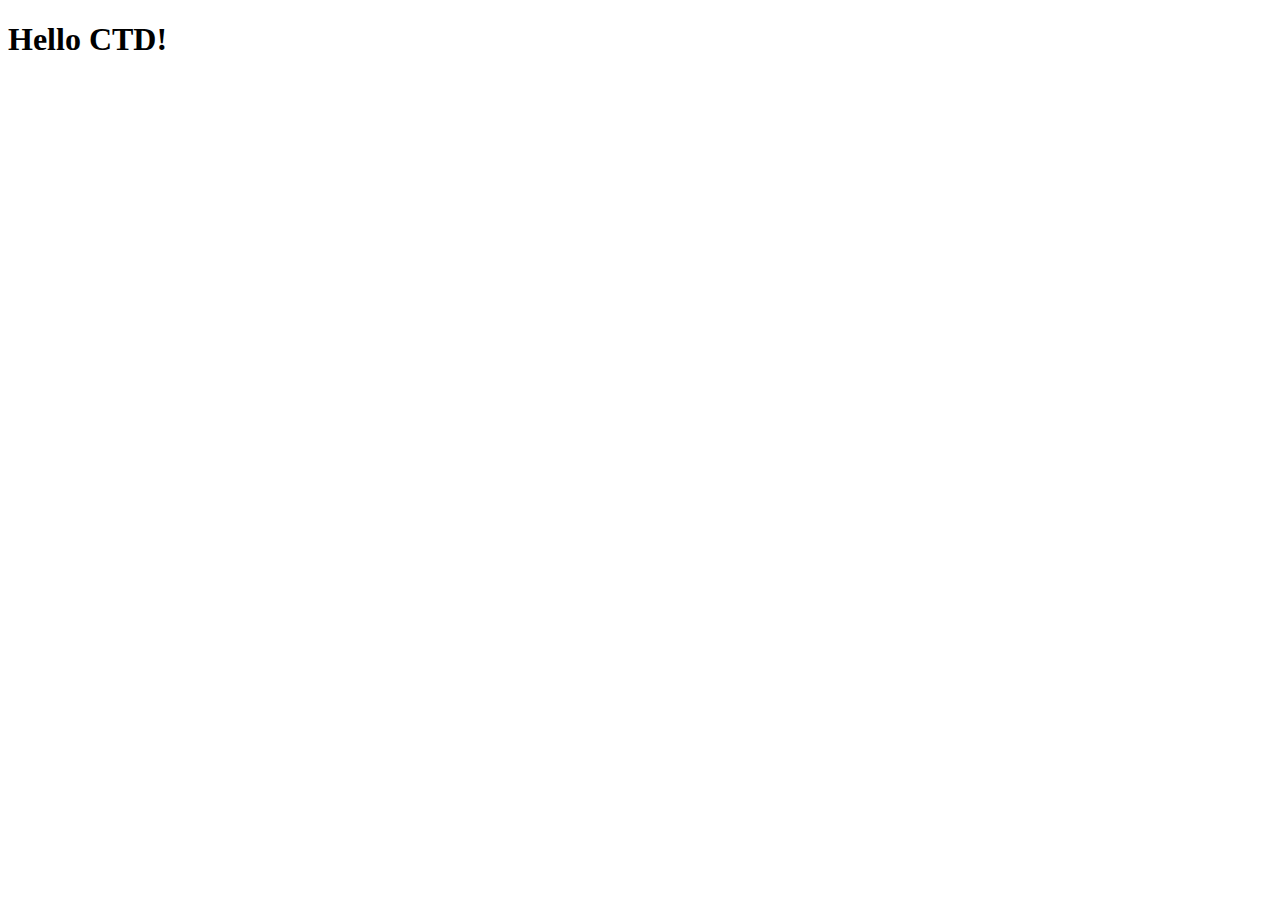
==== index.html @ ca06622f "First commit" ====
<!DOCTYPE html>
<html lang="en">
<head>
    <meta charset="UTF-8">
    <meta name="viewport" content="width=device-width, initial-scale=1.0">
    <title>Document</title>
</head>
<body>
    <h1>Hello CTD!</h1>
</body>
</html>
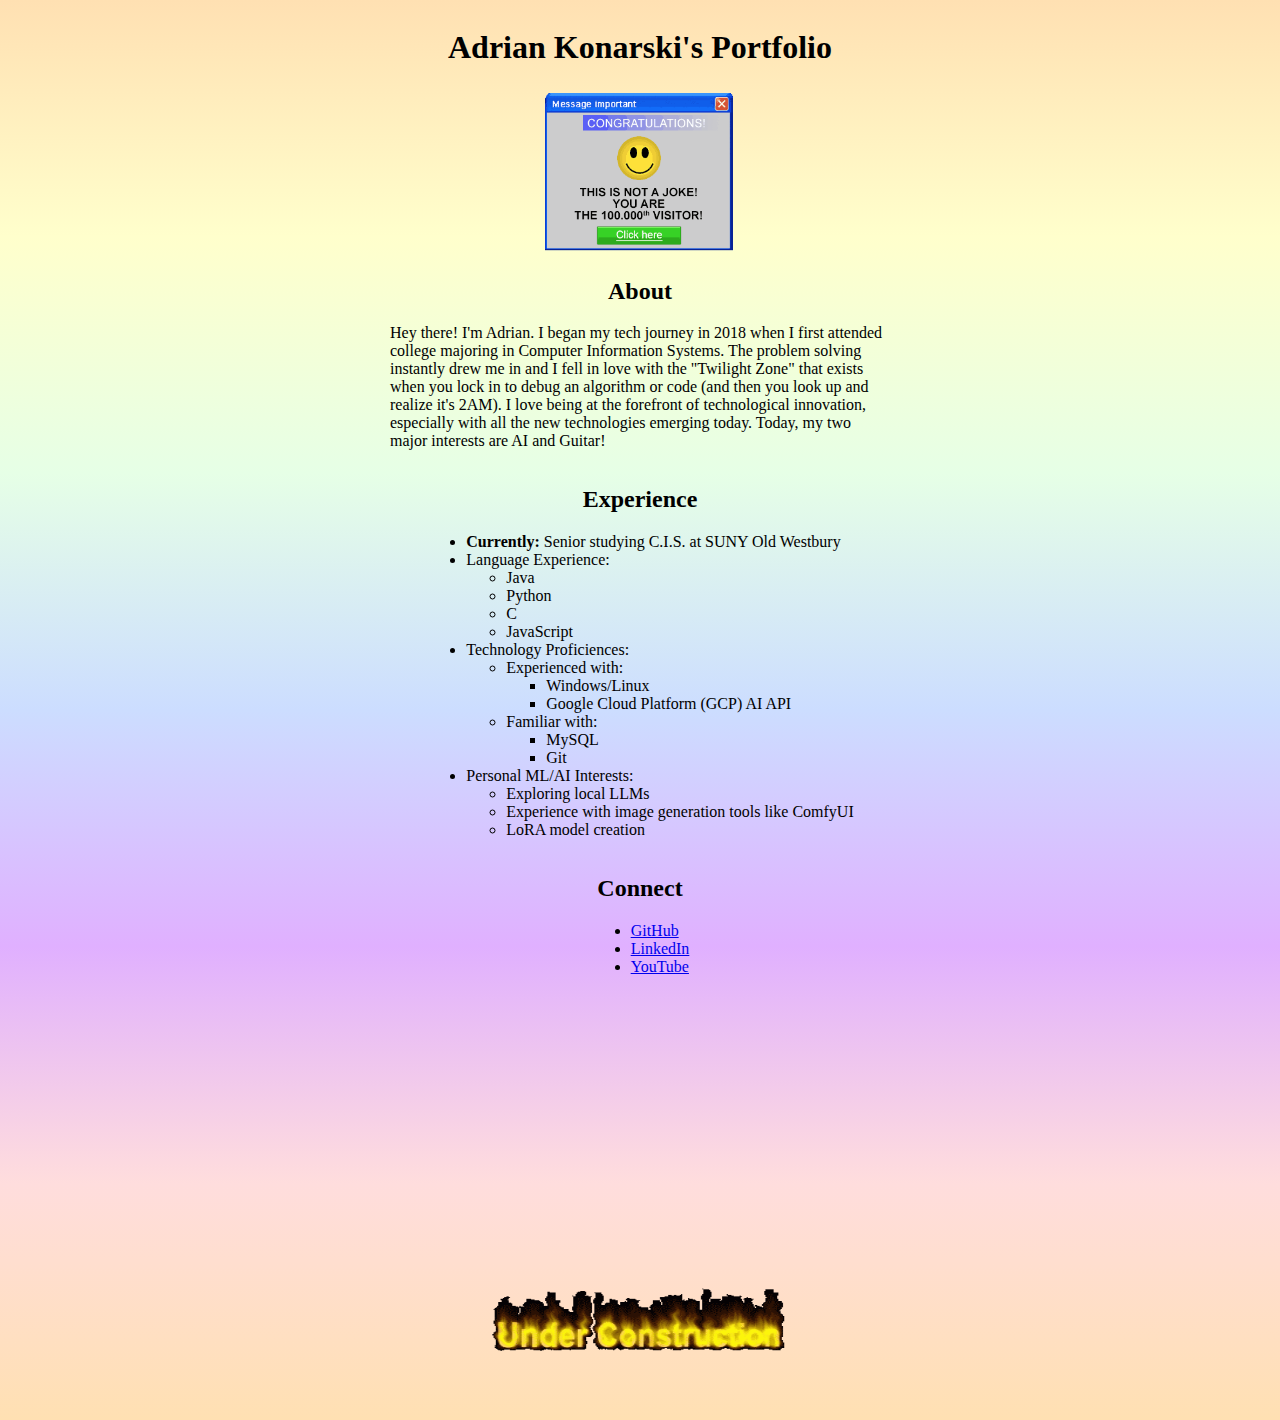
==== commit 62d99688: "html content added" ====
--- a/index.html
+++ b/index.html
@@ -1,11 +1,76 @@
 <!DOCTYPE html>
 <html lang="en">
 <head>
+    <title>Adrian's Portfolio</title>
     <meta charset="UTF-8">
     <meta name="viewport" content="width=device-width, initial-scale=1.0">
-    <title>Document</title>
+    <link rel="icon" href="./images/tabicon.ico">
+    <link rel="stylesheet" href="styles.css">
 </head>
 <body>
-    <h1>Hello CTD!</h1>
+    <h1>Adrian Konarski's Portfolio</h1>
+
+    <img src="./images/notAjoke.png" alt="Just a joke!" width="200">
+
+    <section id="About">
+        <h2>About</h2>
+            <p>Hey there! I'm Adrian. I began my tech journey in 2018 when I first 
+                attended college majoring in Computer Information Systems. The problem 
+                solving instantly drew me in and I fell in love with the "Twilight Zone" 
+                that exists when you lock in to debug an algorithm or code (and then you 
+                look up and realize it's 2AM). I love being at the forefront of technological
+                innovation, especially with all the new technologies emerging today. Today, 
+                my two major interests are AI and Guitar!</p>
+    </section>
+
+    <section id="Experience">
+        <h2>Experience</h2>
+        <ul>
+            <li><strong>Currently:</strong> Senior studying C.I.S. at SUNY Old Westbury</li>
+            <li>Language Experience:
+                <ul>
+                    <li>Java</li>
+                    <li>Python</li>
+                    <li>C</li>
+                    <li>JavaScript</li>
+                </ul>
+            </li>
+            <li>Technology Proficiences:
+                <ul>
+                    <li>Experienced with:
+                        <ul>
+                            <li>Windows/Linux</li>
+                            <li>Google Cloud Platform (GCP) AI API</li>
+                        </ul>
+                    </li>
+                    <li>Familiar with:
+                        <ul>
+                            <li>MySQL</li>
+                            <li>Git</li>
+                        </ul>
+                    </li>
+                    </li>
+                </ul>
+            <li>Personal ML/AI Interests:
+                <ul>
+                    <li>Exploring local LLMs</li>
+                    <li>Experience with image generation tools like ComfyUI</li>
+                    <li>LoRA model creation</li>
+                </ul>
+            </li>
+        </ul> 
+    </section>
+
+    <section id="Connect">
+        <h2>Connect</h2>
+        <ul>
+            <li><a href="https://github.com/pleaseHelpImDumb" target="_blank" rel="noopener noreferrer">GitHub</a></li>
+            <li><a href="https://www.linkedin.com/in/adrian-kon " target="_blank" rel="noopener noreferrer">LinkedIn</a></li>
+            <li><a href="https://www.youtube.com/channel/UCadc39llVr-HeaB4jZagbaQ" target="_blank" rel="noopener noreferrer">YouTube</a></li>
+        </ul>
+    </section>
+    <iframe width="480" height="270" src="https://www.youtube.com/embed/5nTFp81yd-A" 
+    title="Texas!" frameborder="0" allow="accelerometer; autoplay; clipboard-write; encrypted-media; gyroscope; picture-in-picture; web-share" referrerpolicy="strict-origin-when-cross-origin" allowfullscreen></iframe>
+    <image src="./images/underConstruction.gif" width="300" height="150"></image>
 </body>
 </html>--- a/styles.css
+++ b/styles.css
@@ -0,0 +1,18 @@
+body {
+  background: linear-gradient(to bottom,
+      #ffe0b2, #ffffcc, #e6ffe6, #ccddff, #e0b0ff, #ffdddd,#ffe0b2); /* Example muted rainbow */
+}
+
+body, h1, h2, h3, pre, code  {
+  font-family: "Comic Sans MS", "Comic Sans", cursive;
+  display:flex;
+  flex-direction: column;
+  justify-content: center;
+  align-items: center;
+}
+
+p {
+  width: 500px;
+}
+
+
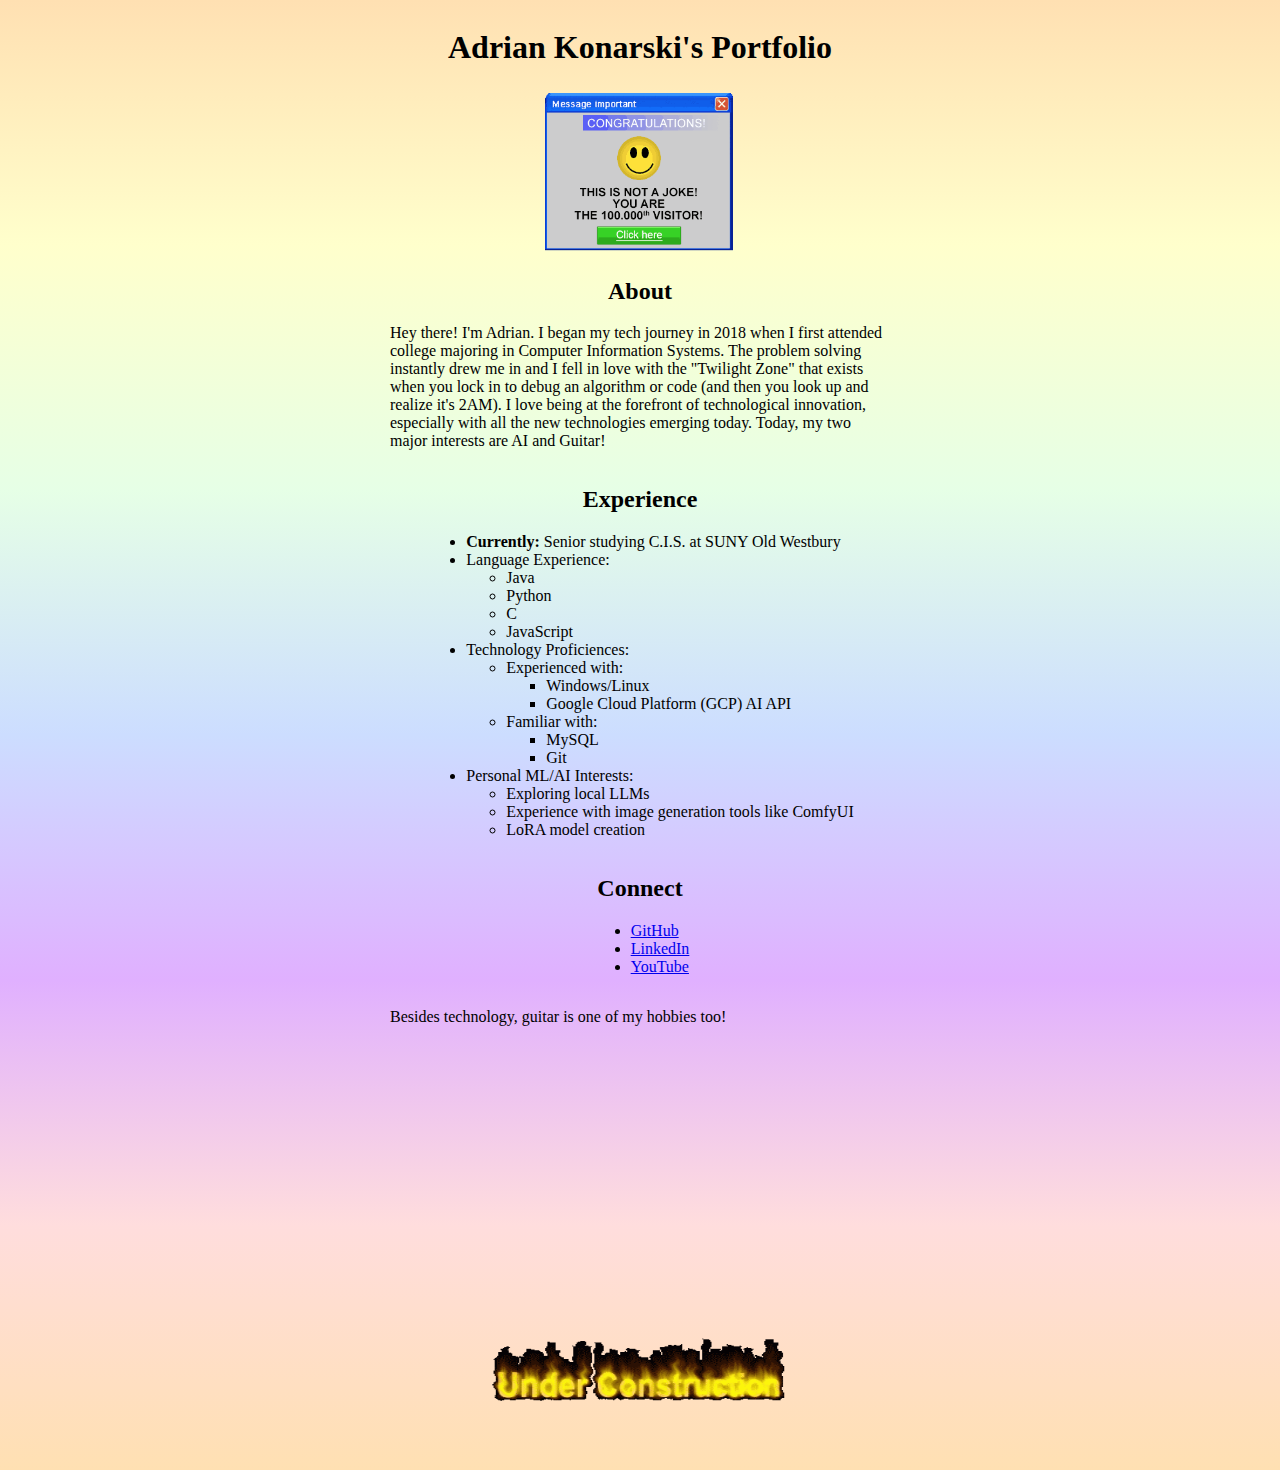
==== commit dccd1265: "Update index.html" ====
--- a/index.html
+++ b/index.html
@@ -69,8 +69,9 @@
             <li><a href="https://www.youtube.com/channel/UCadc39llVr-HeaB4jZagbaQ" target="_blank" rel="noopener noreferrer">YouTube</a></li>
         </ul>
     </section>
+    <p>Besides technology, guitar is one of my hobbies too!</p>
     <iframe width="480" height="270" src="https://www.youtube.com/embed/5nTFp81yd-A" 
     title="Texas!" frameborder="0" allow="accelerometer; autoplay; clipboard-write; encrypted-media; gyroscope; picture-in-picture; web-share" referrerpolicy="strict-origin-when-cross-origin" allowfullscreen></iframe>
     <image src="./images/underConstruction.gif" width="300" height="150"></image>
 </body>
-</html>+</html>
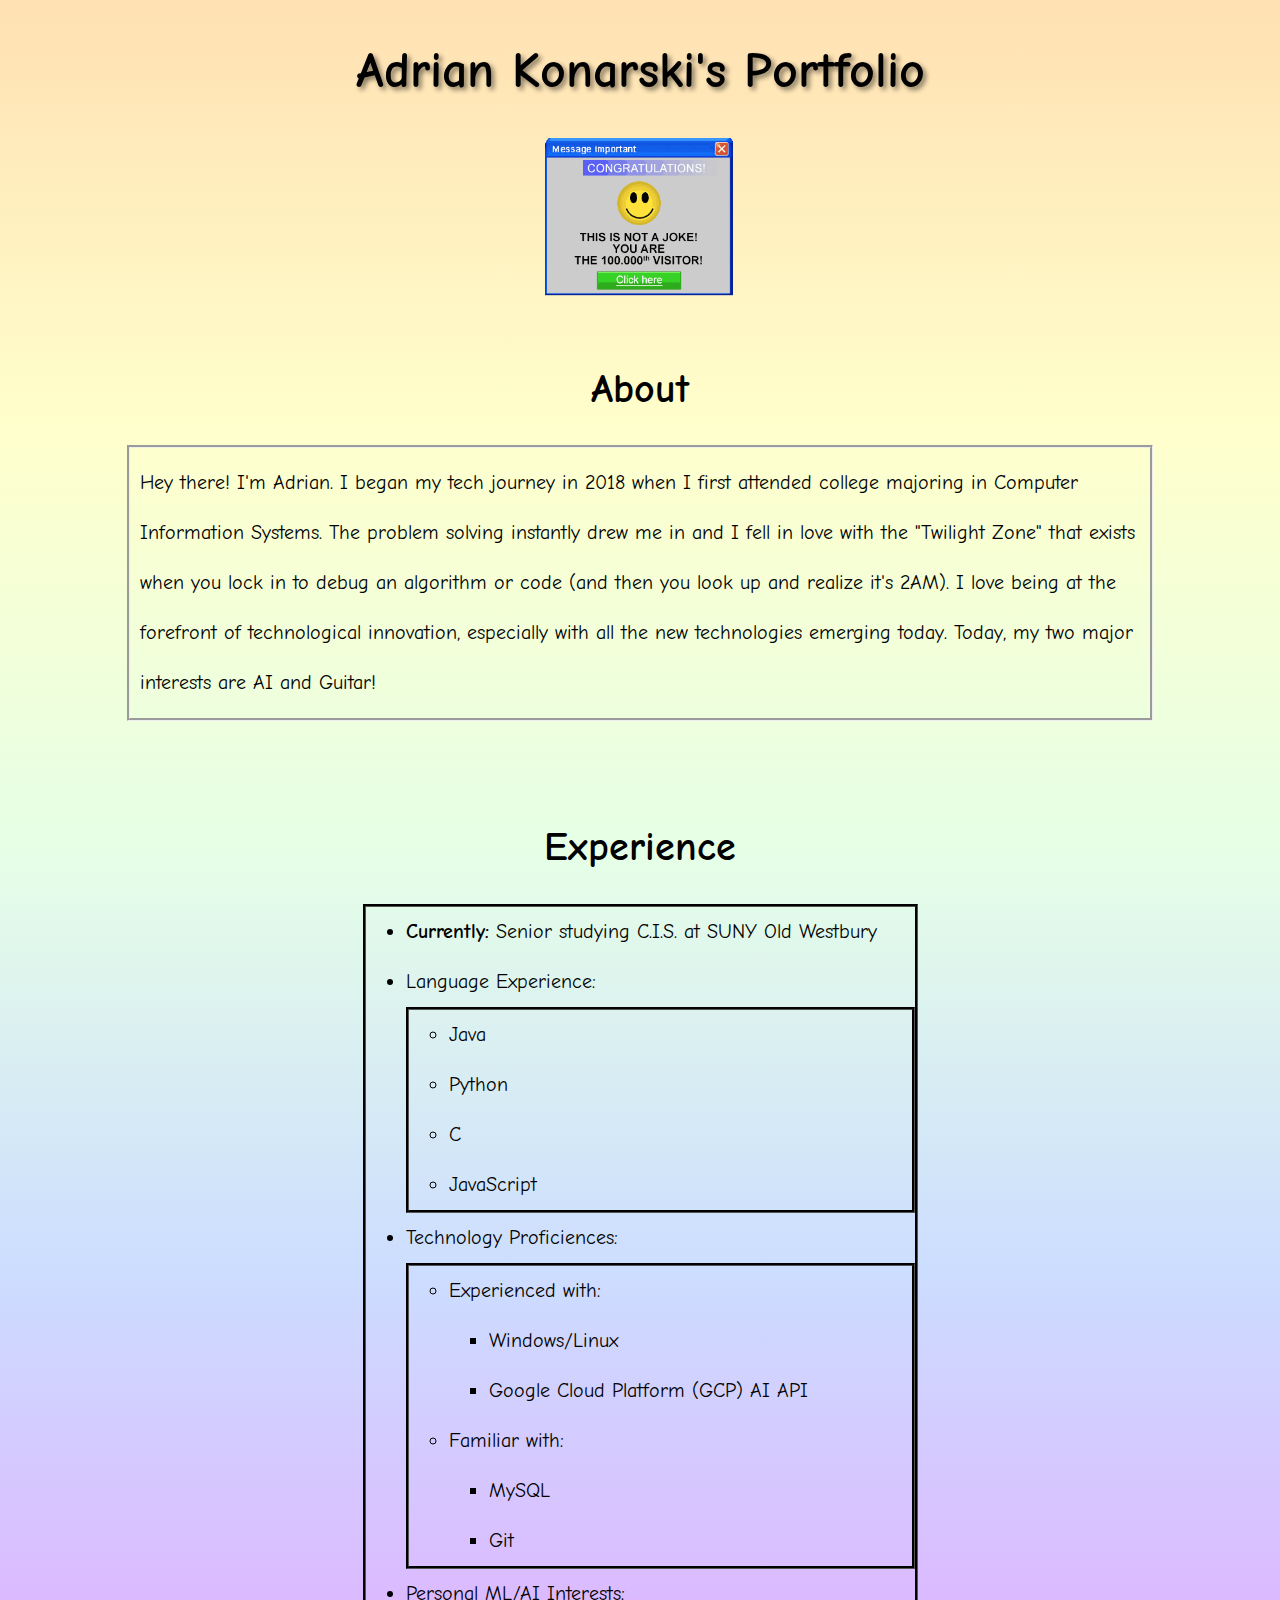
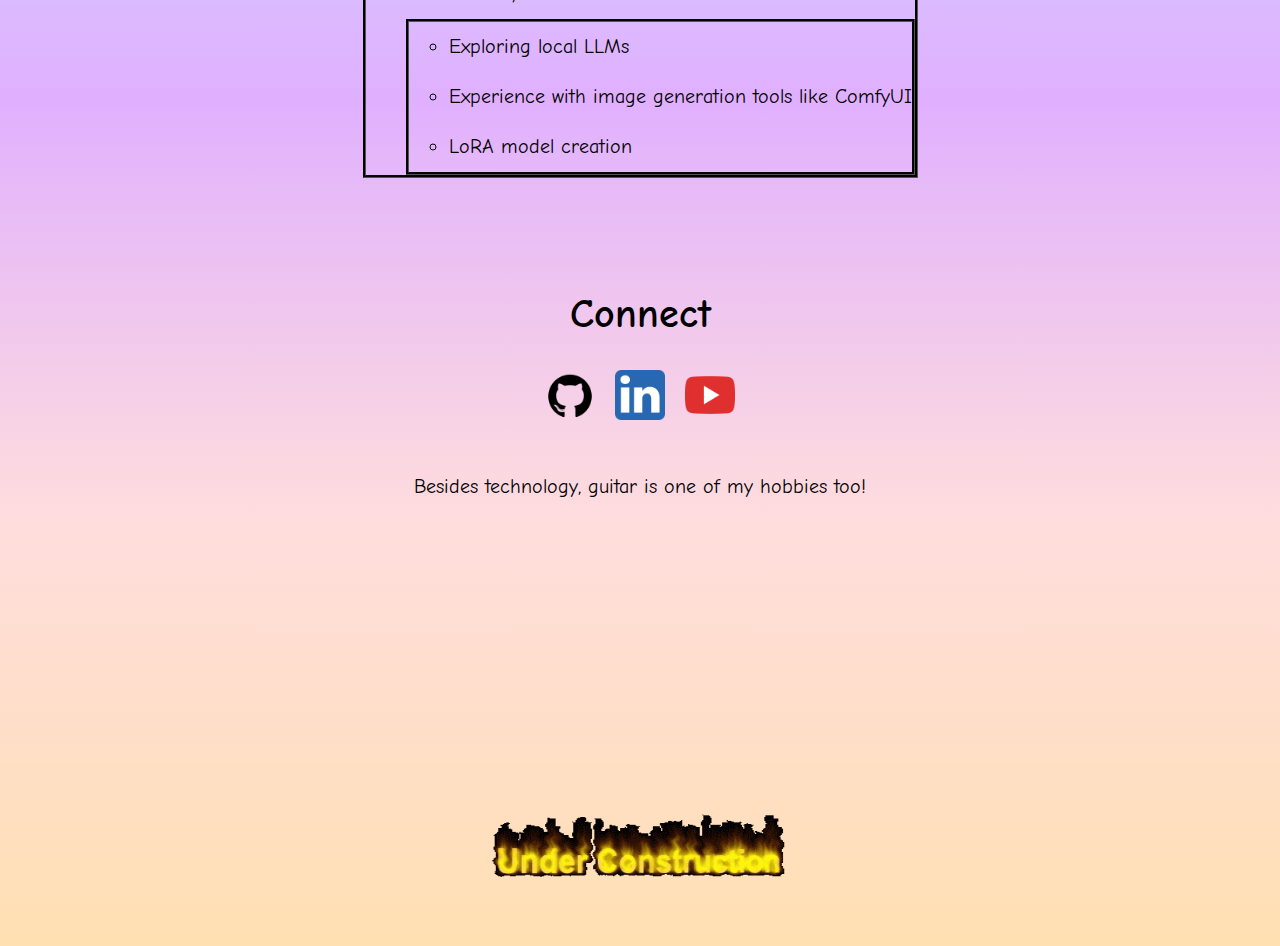
==== commit 18d35dae: "css and more images" ====
--- a/index.html
+++ b/index.html
@@ -5,7 +5,11 @@
     <meta charset="UTF-8">
     <meta name="viewport" content="width=device-width, initial-scale=1.0">
     <link rel="icon" href="./images/tabicon.ico">
-    <link rel="stylesheet" href="styles.css">
+    <link rel="stylesheet" href="./css/index.css">
+    
+    <link rel="preconnect" href="https://fonts.googleapis.com">
+    <link rel="preconnect" href="https://fonts.gstatic.com" crossorigin>
+    <link href="https://fonts.googleapis.com/css2?family=Comic+Neue:ital,wght@0,300;0,400;0,700;1,300;1,400;1,700&display=swap" rel="stylesheet">
 </head>
 <body>
     <h1>Adrian Konarski's Portfolio</h1>
@@ -14,7 +18,7 @@
 
     <section id="About">
         <h2>About</h2>
-            <p>Hey there! I'm Adrian. I began my tech journey in 2018 when I first 
+            <p id="about">Hey there! I'm Adrian. I began my tech journey in 2018 when I first 
                 attended college majoring in Computer Information Systems. The problem 
                 solving instantly drew me in and I fell in love with the "Twilight Zone" 
                 that exists when you lock in to debug an algorithm or code (and then you 
@@ -25,10 +29,10 @@
 
     <section id="Experience">
         <h2>Experience</h2>
-        <ul>
+        <ul id="outerList">
             <li><strong>Currently:</strong> Senior studying C.I.S. at SUNY Old Westbury</li>
             <li>Language Experience:
-                <ul>
+                <ul id="innerList">
                     <li>Java</li>
                     <li>Python</li>
                     <li>C</li>
@@ -36,7 +40,7 @@
                 </ul>
             </li>
             <li>Technology Proficiences:
-                <ul>
+                <ul id="innerList">
                     <li>Experienced with:
                         <ul>
                             <li>Windows/Linux</li>
@@ -64,12 +68,17 @@
     <section id="Connect">
         <h2>Connect</h2>
         <ul>
-            <li><a href="https://github.com/pleaseHelpImDumb" target="_blank" rel="noopener noreferrer">GitHub</a></li>
-            <li><a href="https://www.linkedin.com/in/adrian-kon " target="_blank" rel="noopener noreferrer">LinkedIn</a></li>
-            <li><a href="https://www.youtube.com/channel/UCadc39llVr-HeaB4jZagbaQ" target="_blank" rel="noopener noreferrer">YouTube</a></li>
+            <li><a href="https://github.com/pleaseHelpImDumb" target="_blank" rel="noopener noreferrer">
+                <image src="./images/socialMediaIcons/github.png" alt="GitHub Profile" width="50px">
+            </a></li>
+            <li><a href="https://www.linkedin.com/in/adrian-kon" target="_blank" rel="noopener noreferrer">
+                <image src="./images/socialMediaIcons/linkedin.png" alt="GitHub Profile" width="50px">
+            </a></li><li><a href="https://www.youtube.com/channel/UCadc39llVr-HeaB4jZagbaQ" target="_blank" rel="noopener noreferrer">
+                <image src="./images/socialMediaIcons/youtube.png" alt="GitHub Profile" width="50px">
+            </a></li>
         </ul>
     </section>
-    <p>Besides technology, guitar is one of my hobbies too!</p>
+    <p id="guitar">Besides technology, guitar is one of my hobbies too!</p>
     <iframe width="480" height="270" src="https://www.youtube.com/embed/5nTFp81yd-A" 
     title="Texas!" frameborder="0" allow="accelerometer; autoplay; clipboard-write; encrypted-media; gyroscope; picture-in-picture; web-share" referrerpolicy="strict-origin-when-cross-origin" allowfullscreen></iframe>
     <image src="./images/underConstruction.gif" width="300" height="150"></image>
--- a/css/index.css
+++ b/css/index.css
@@ -0,0 +1,74 @@
+body {
+  background: linear-gradient(to bottom,
+      #ffe0b2, #ffffcc, #e6ffe6, #ccddff, #e0b0ff, #ffdddd,#ffe0b2);
+}
+
+body, h1, h2, h3, pre, code  {
+  font-family:"Comic Neue", cursive;
+  display:flex;
+  flex-direction: column;
+  justify-content: center;
+  align-items: center;
+}
+
+h1 {
+  color: rgb(0, 0, 0);
+  font-size: 50px; 
+  text-shadow: 3px 3px 5px #0000007e;
+}
+
+h2 {
+  font-size:40px;
+}
+
+h3 { 
+  font-size: 30px;
+}
+
+section {
+  padding: 30px;
+}
+
+#About p {
+  line-height: 50px;
+}
+
+p {
+  font-size:20px;
+  width: 1000px;
+  padding:10px;
+  margin: 10px;
+
+}
+
+#guitar{
+  text-align: center;
+}
+
+#about {
+  border-style: groove;
+}
+
+ul {
+  font-size:20px;
+}
+
+#Experience ul {
+  border-style: groove;
+  border-color: #000000;
+  line-height:50px;
+}
+
+#innerList ul {
+  border-style: none;
+
+}
+
+#Connect ul {
+  list-style-type: none;
+  padding: 0;
+  margin: 0;
+  display: flex;
+  flex-direction: row;
+  gap: 20px;
+}
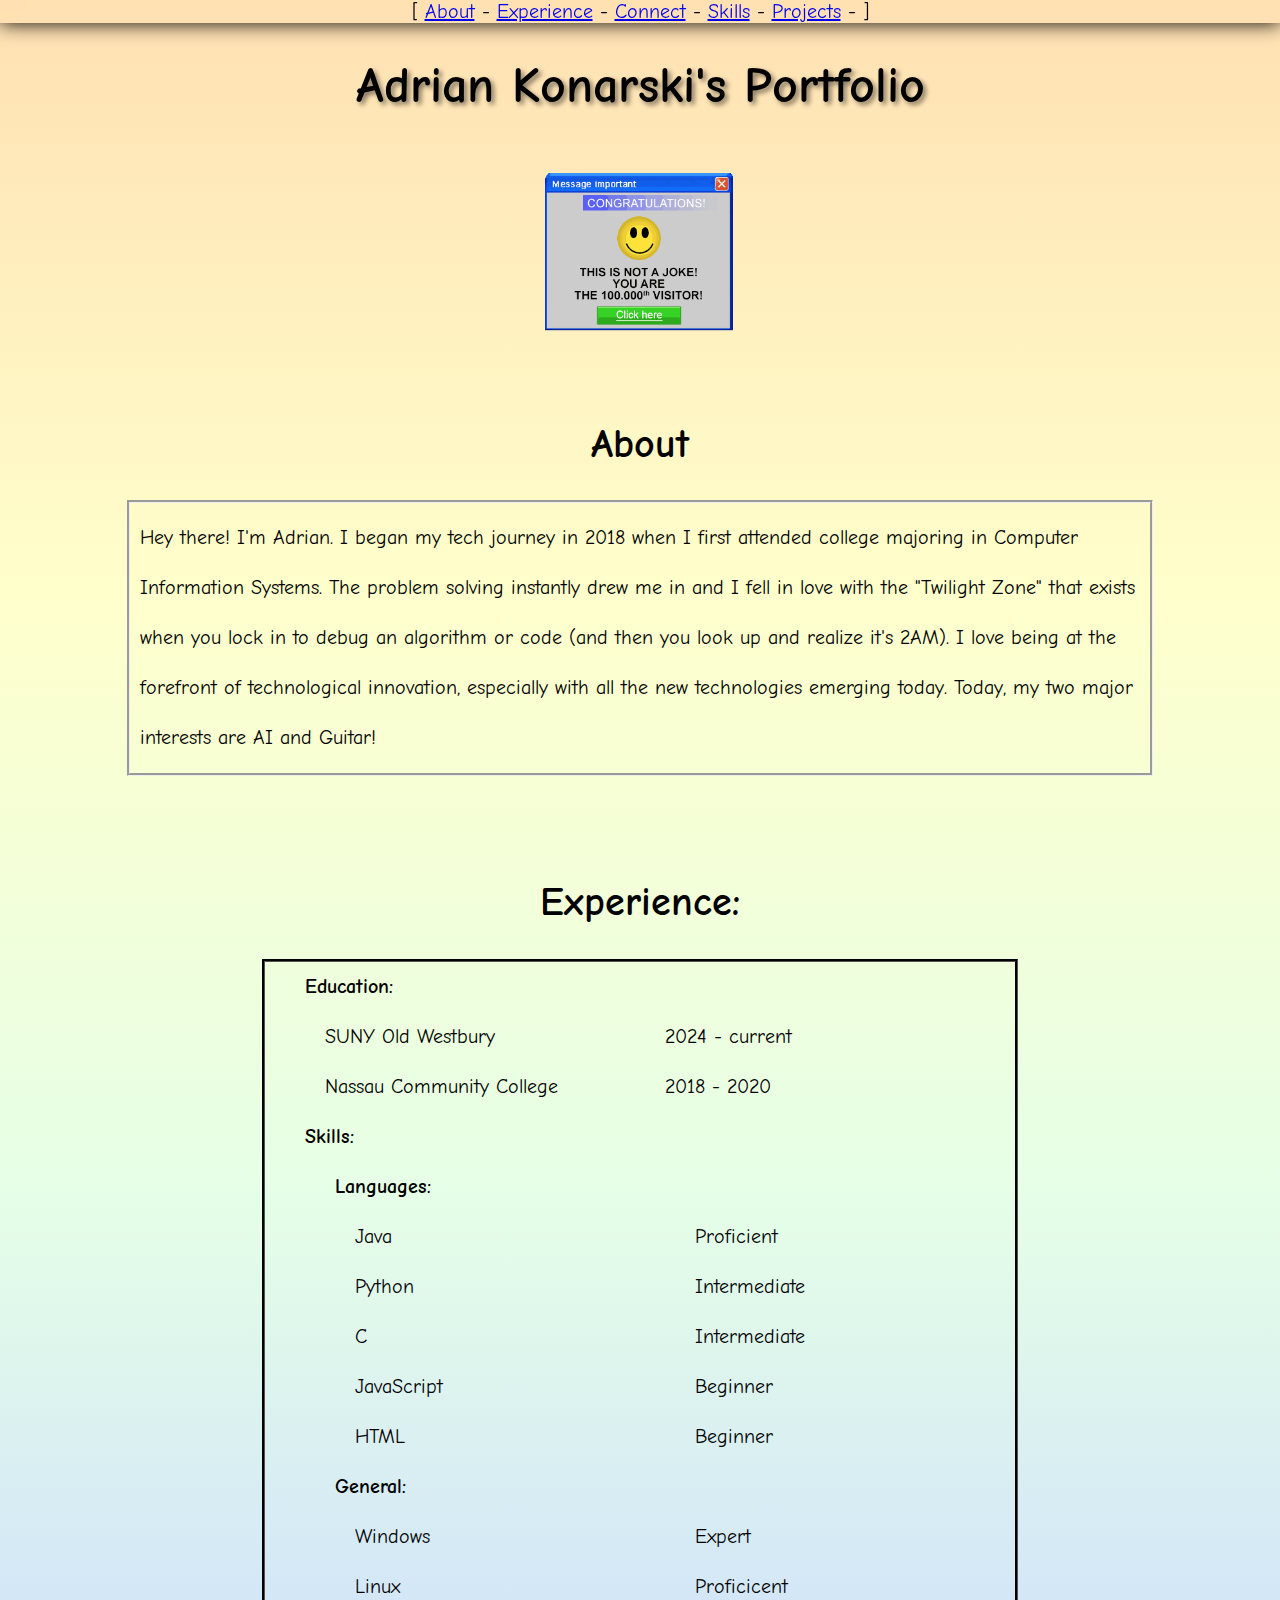
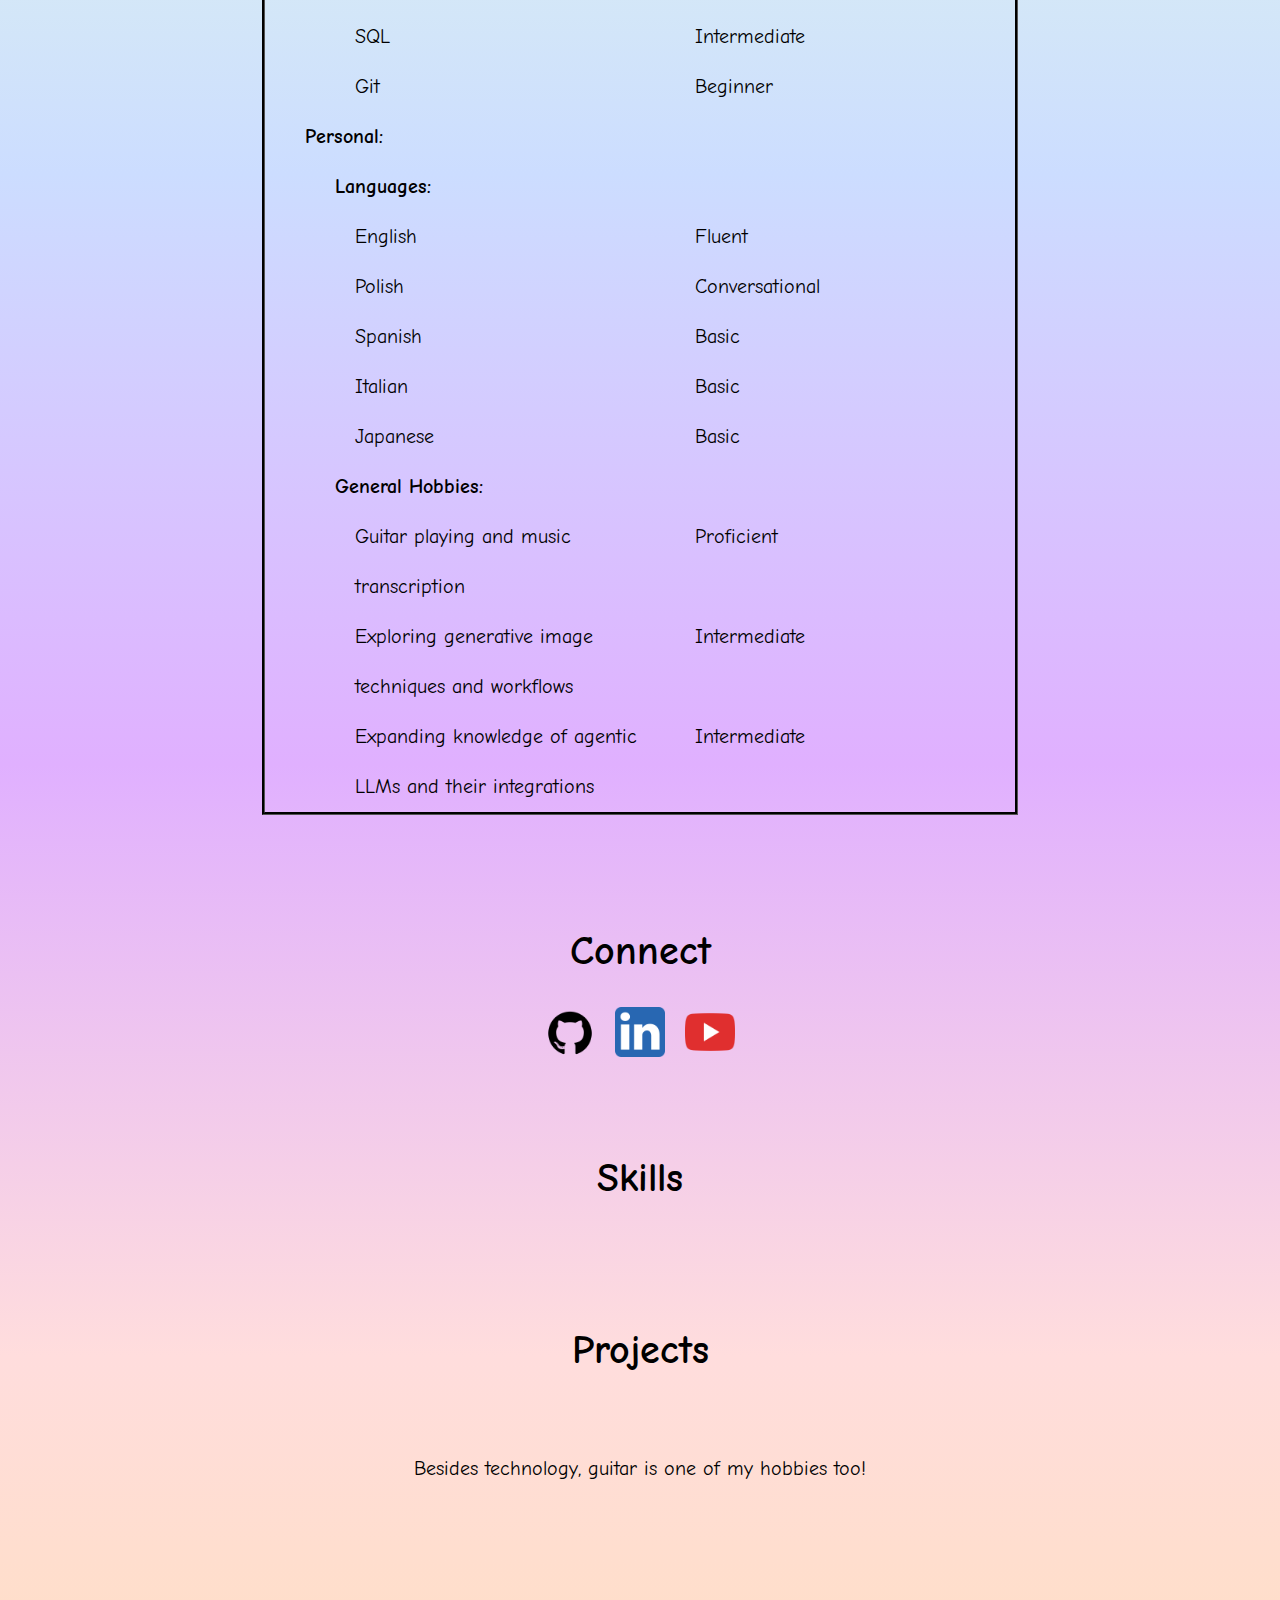
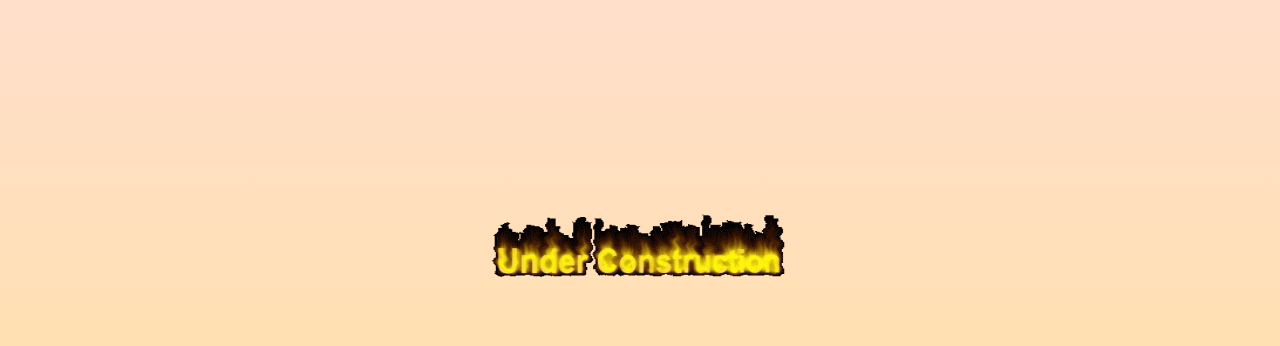
==== commit 927c5803: "CSS Styling Stuff" ====
--- a/index.html
+++ b/index.html
@@ -12,9 +12,20 @@
     <link href="https://fonts.googleapis.com/css2?family=Comic+Neue:ital,wght@0,300;0,400;0,700;1,300;1,400;1,700&display=swap" rel="stylesheet">
 </head>
 <body>
+    <div class="navbar">
+        <nav>
+            [
+            <a href="#About">About</a> - 
+            <a href="#Experience">Experience</a> -
+            <a href="#Connect">Connect</a> -
+            <a href="#Skills">Skills</a> -
+            <a href="#Projects">Projects</a> -
+            ]
+        </nav>
+    </div>
     <h1>Adrian Konarski's Portfolio</h1>
-
-    <img src="./images/notAjoke.png" alt="Just a joke!" width="200">
+    
+    <img id="headerImage" src="./images/notAjoke.png" alt="Just a joke!" width="200">
 
     <section id="About">
         <h2>About</h2>
@@ -28,39 +39,105 @@
     </section>
 
     <section id="Experience">
-        <h2>Experience</h2>
+        <h2>Experience:</h2>
         <ul id="outerList">
-            <li><strong>Currently:</strong> Senior studying C.I.S. at SUNY Old Westbury</li>
-            <li>Language Experience:
-                <ul id="innerList">
-                    <li>Java</li>
-                    <li>Python</li>
-                    <li>C</li>
-                    <li>JavaScript</li>
-                </ul>
+            <li id="listTitle"><h4>Education:</h4></li>
+            <li id="education">
+                <div id="job-desc">
+                    <p>SUNY Old Westbury</p>
+                    <p>2024 - current</p>
+                </div>
+                <div id="job-desc">
+                    <p>Nassau Community College</p>
+                    <p>2018 - 2020</p>
+                </div>
             </li>
-            <li>Technology Proficiences:
-                <ul id="innerList">
-                    <li>Experienced with:
-                        <ul>
-                            <li>Windows/Linux</li>
-                            <li>Google Cloud Platform (GCP) AI API</li>
-                        </ul>
-                    </li>
-                    <li>Familiar with:
-                        <ul>
-                            <li>MySQL</li>
-                            <li>Git</li>
-                        </ul>
-                    </li>
-                    </li>
-                </ul>
-            <li>Personal ML/AI Interests:
-                <ul>
-                    <li>Exploring local LLMs</li>
-                    <li>Experience with image generation tools like ComfyUI</li>
-                    <li>LoRA model creation</li>
-                </ul>
+            <li id="listTitle"><h4>Skills:</h4></li>
+            <li id="techSkills">
+                <div id="languageList">
+                    <p><h4>Languages:</h4></p>
+                    <div id="skill-desc">
+                        <p>Java</p>
+                        <p>Proficient</p>
+                    </div>
+                    <div id="skill-desc">
+                        <p>Python</p>
+                        <p>Intermediate</p>
+                    </div>
+                    <div id="skill-desc">
+                        <p>C</p>
+                        <p>Intermediate</p>
+                    </div>
+                    <div id="skill-desc">
+                        <p>JavaScript</p>
+                        <p>Beginner</p>
+                    </div>
+                    <div id="skill-desc">
+                        <p>HTML</p>
+                        <p>Beginner</p>
+                    </div>
+                </div>
+                
+                <div id="generalList">
+                    <p><h4>General:</h4></p>
+                    <div id="skill-desc">
+                        <p>Windows</p>
+                        <p>Expert</p>
+                    </div>
+                    <div id="skill-desc">
+                        <p>Linux</p>
+                        <p>Proficicent</p>
+                    </div>
+                    <div id="skill-desc">
+                        <p>SQL</p>
+                        <p>Intermediate</p>
+                    </div>
+                    <div id="skill-desc">
+                        <p>Git</p>
+                        <p>Beginner</p>
+                    </div>
+            
+            </li>
+            <li id="listTitle"><h4 id="inner">Personal:</h4></li>
+            <li id="personalSkills">
+                <div id="languageList">
+                    <p><h4>Languages:</h4></p>
+                    <div id="skill-desc">
+                        <p>English</p>
+                        <p>Fluent</p>
+                    </div>
+                    <div id="skill-desc">
+                        <p>Polish</p>
+                        <p>Conversational</p>
+                    </div>
+                    <div id="skill-desc">
+                        <p>Spanish</p>
+                        <p>Basic</p>
+                    </div>
+                    <div id="skill-desc">
+                        <p>Italian</p>
+                        <p>Basic</p>
+                    </div>
+                    <div id="skill-desc">
+                        <p>Japanese</p>
+                        <p>Basic</p>
+                    </div>
+                </div>
+                <div id="generalList">
+                    <p><h4>General Hobbies:</h4></p>
+                    <div id="skill-desc">
+                        <p>Guitar playing and music transcription</p>
+                        <p>Proficient</p>
+                    </div>
+                    <div id="skill-desc">
+                        <p>Exploring generative image techniques and workflows</p>
+                        <p>Intermediate</p>
+                    </div>
+                    <div id="skill-desc">
+                        <p>Expanding knowledge of agentic LLMs and their integrations</p>
+                        <p>Intermediate</p>
+                    </div>
+                </div>
             </li>
         </ul> 
     </section>
@@ -72,15 +149,28 @@
                 <image src="./images/socialMediaIcons/github.png" alt="GitHub Profile" width="50px">
             </a></li>
             <li><a href="https://www.linkedin.com/in/adrian-kon" target="_blank" rel="noopener noreferrer">
-                <image src="./images/socialMediaIcons/linkedin.png" alt="GitHub Profile" width="50px">
+                <image src="./images/socialMediaIcons/linkedin.png" alt="LinkedIn Profile" width="50px">
             </a></li><li><a href="https://www.youtube.com/channel/UCadc39llVr-HeaB4jZagbaQ" target="_blank" rel="noopener noreferrer">
-                <image src="./images/socialMediaIcons/youtube.png" alt="GitHub Profile" width="50px">
+                <image src="./images/socialMediaIcons/youtube.png" alt="YouTube Profile" width="50px">
             </a></li>
         </ul>
     </section>
+
+    <section id="Skills">
+        <h2>Skills</h2>
+    </section>
+    
+    <section id="Projects">
+        <h2>Projects</h2>
+        <ul></ul>
+    </section>
+
     <p id="guitar">Besides technology, guitar is one of my hobbies too!</p>
     <iframe width="480" height="270" src="https://www.youtube.com/embed/5nTFp81yd-A" 
     title="Texas!" frameborder="0" allow="accelerometer; autoplay; clipboard-write; encrypted-media; gyroscope; picture-in-picture; web-share" referrerpolicy="strict-origin-when-cross-origin" allowfullscreen></iframe>
+    <br>
     <image src="./images/underConstruction.gif" width="300" height="150"></image>
+
+    
 </body>
 </html>
--- a/css/index.css
+++ b/css/index.css
@@ -1,9 +1,10 @@
 body {
   background: linear-gradient(to bottom,
       #ffe0b2, #ffffcc, #e6ffe6, #ccddff, #e0b0ff, #ffdddd,#ffe0b2);
+  margin-top: 0px;
 }
 
-body, h1, h2, h3, pre, code  {
+body, h1, h2, h3, pre, code {
   font-family:"Comic Neue", cursive;
   display:flex;
   flex-direction: column;
@@ -25,20 +26,43 @@
   font-size: 30px;
 }
 
+h4{
+  margin: 0px;
+  padding: 0px;
+}
+
 section {
   padding: 30px;
 }
 
 #About p {
   line-height: 50px;
+  width: 1000px;
+}
+
+#job-desc, #skill-desc {
+  display: flex;
+  flex-direction: row;
+}
+
+#languageList, #generalList {
+  display:flex;
+  flex-direction: column;
+  margin-left: 30px;
+}
+#languageList p, #generalList p, #job-desc p{
+  margin: 10px;
+  margin-bottom: 0px;
+  padding-bottom: 0px;
+  margin-top: 0px;
+  padding-top: 0px;
+  width:300px;
 }
 
 p {
   font-size:20px;
-  width: 1000px;
   padding:10px;
   margin: 10px;
-
 }
 
 #guitar{
@@ -59,9 +83,8 @@
   line-height:50px;
 }
 
-#innerList ul {
-  border-style: none;
-
+#outerList {
+list-style-type: none;
 }
 
 #Connect ul {
@@ -72,3 +95,27 @@
   flex-direction: row;
   gap: 20px;
 }
+
+.navbar a:hover {
+  mix-blend-mode:hard-light;
+  background-color: #00000059;
+}
+
+.navbar {
+  box-shadow: 0px 0px 20px rgb(0, 0, 0);
+  backdrop-filter: blur(10px);
+  background-color: transparent;
+  margin-top: 0px;
+  padding-top: 0px;
+  position:sticky;
+  top:0px;
+  z-index: 100;
+  font-size: 20px;
+  width: 100vw;
+  text-align: center;
+}
+
+#headerImage {
+  padding:20px;
+}
+
